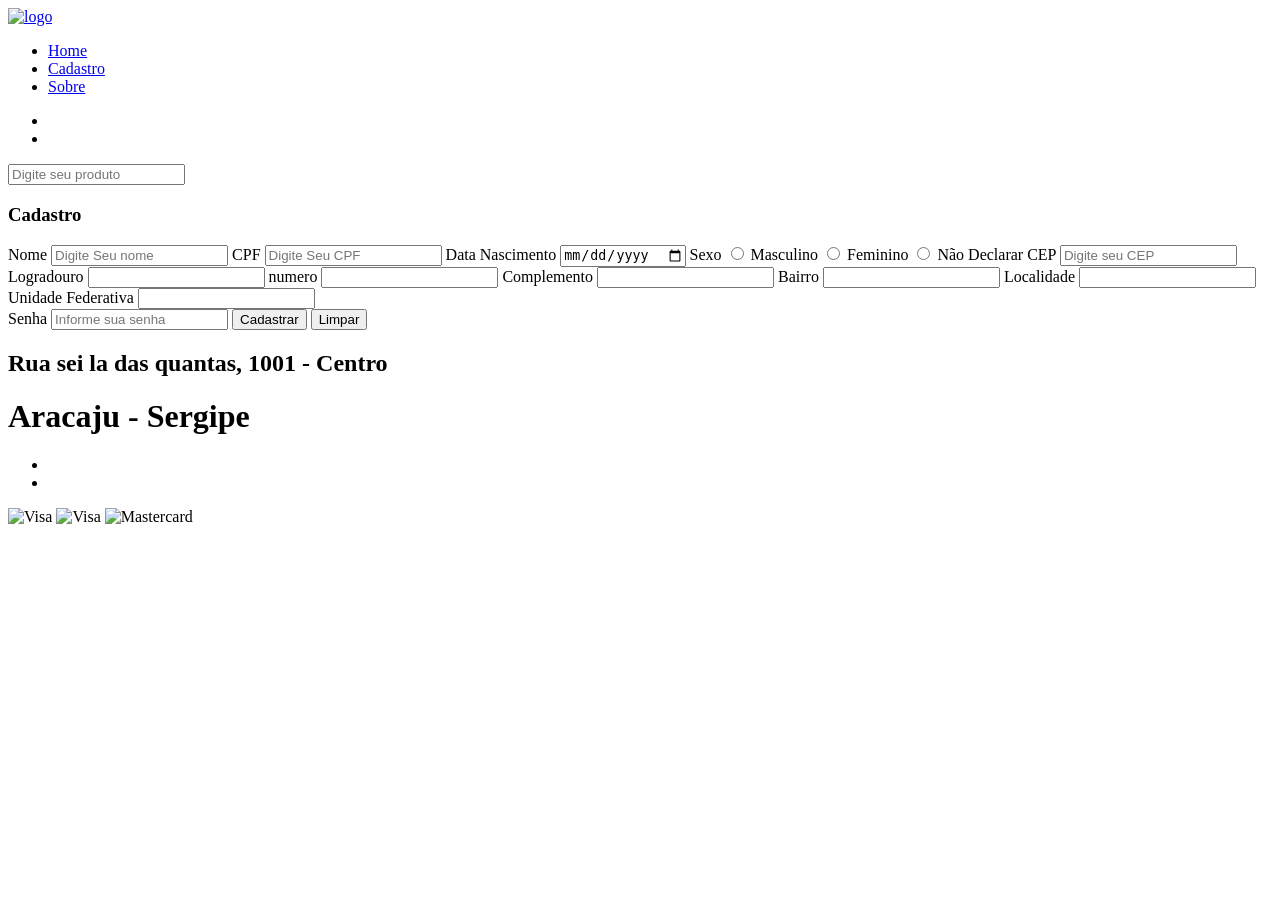
==== paginas/cadastro.html @ a0f3bbe9 "Diversas alterações no paginas/" ====
<!DOCTYPE html>
<html lang="pt-br">
<head>
    <meta charset="UTF-8">
    <meta name="viewport" content="width=device-width, initial-scale=1.0">
    <title>Ateliê odé</title>

    <!--Faça seu comentário-->
    <!--LINK PARA ADICIONAE O FAVICON-->
    <link rel="shortcut icon" href="../imagem/icones/favicon.ico" type="imagem/x-icon">

    <!--LINK PARA O ARQUIVO-->
    <link rel="stylesheet" href="css/style_estrutura_paginas.css">
</head>
<body>
    <main id="geral">
        <header id="cabecalho">
            <div id="logo">
                <a href="index.html">
                    <img src="imagem/icones/logo.png" alt="logo">
                </a>
            </div>

            <nav id="menu">
                <ul>
                    <li><a href="index.html" class="lnk_menu">Home</a></li>
                    <li><a href="paginas/cadastro.html" class="lnk_menu">Cadastro</a></li>
                    <li><a href="paginas/sobre.html" class="lnk_menu">Sobre</a></li>
                </ul>
            </nav>

            <div id="div-icones">
              <ul>
                <li><a href="/paginas/login.html" class="lnk-icone"><img src="imagem/icones/login.png" alt=""></a></li>
                <li><a href="/paginas/carrinho.html" class="lnk-icone"><img src="imagem/icones/carrinho.png" alt=""></a></li>
              </ul>  
            </div>
        </header>

        <section id="pesquisa">
            <input type="text" name="pesquisa" id="pesquisa" placeholder="Digite seu produto">
        </section>
        
       <section id="form">
        <h3>Cadastro</h3>

        <form id="form-pessoa">
            <label for="nome">Nome</label>
            <input type="text" name="nome" id="nome" class="input01" required maxlength="60" placeholder="Digite Seu nome">

            <label for="cpf">CPF</label>
            <input type="text" name="cpf" id="cpf" class="input02" required maxlength="14" placeholder="Digite Seu CPF">

            <label for="data-nascimento">Data Nascimento</label>
            <input type="date" name="data-nascimento" id="data-nascimento" class="input01" required>

            <label for="sexo">Sexo</label>
            <input type="radio" name="sexo" id="sexoM" class="inputOP" value="M"> Masculino
            <input type="radio" name="sexo" id="sexoF" class="inputOP" value="F"> Feminino
            <input type="radio" name="sexo" id="sexoN" class="inputOP" value="N"> Não Declarar

            <label for="cep">CEP</label>
            <input type="text" name="cep" id="cep" class="input02" required maxlength="9" placeholder="Digite seu CEP">

            <div id="div-dados-endereco" class="oculto">
                <label for="logradouro">Logradouro</label>
                <input type="text" name="logradouro" id="logradouro"  class="input01">

                <label for="num-residencia">numero</label>
                <input type="text" name="num-residencia" id="num-residencia"  class="input01">

                <label for="complemente-end">Complemento</label>
                <input type="text" name="complemente-end" id="complemente-end"  class="input01">

                <label for="bairro">Bairro</label>
                <input type="text" name="bairro" id="bairro" class="input01">

                <label for="localidade">Localidade</label>
                <input type="text" name="localidade" id="localidade"  class="input01">

                <label for="uf">Unidade Federativa</label>
                <input type="text" name="uf" id="uf"  class="input01">
            </div>

            <label for="senha">Senha</label>
            <input type="password" name="senha" id="senha" class="input02" required maxlength="6" placeholder="Informe sua senha">

            <button type="submit" id="btn-add">Cadastrar</button>
            <button type="reset" id="btn-limpar">Limpar</button>
        </form>
       </section>

        <footer id="rodape">
            <div id="dadosloja">
                <h2>Rua sei la das quantas, 1001 - Centro</h2>
                <h1>Aracaju - Sergipe</h1>
            </div>

            <div id="icones_sociais">
                <ul>
                    <li><a href="https://www.instagram.com/seu_usario"><img src="imagem/icones/instagram.png" alt=""></a></li>
                    <li><a href="https://www.facebook.com/seu_usario"><img src="imagem/icones/instagram.png" alt=""></a></li>
                </ul>
            </div>

            <div id="div-cartoes">
                <img src="imagem/icones/hipercard.png" alt="Visa">
                <img src="imagem/icones/visa.png" alt="Visa">
                <img src="imagem/icones/master_card.png" alt="Mastercard">
            </div>
        </footer>

    </main>
</body>
</html>
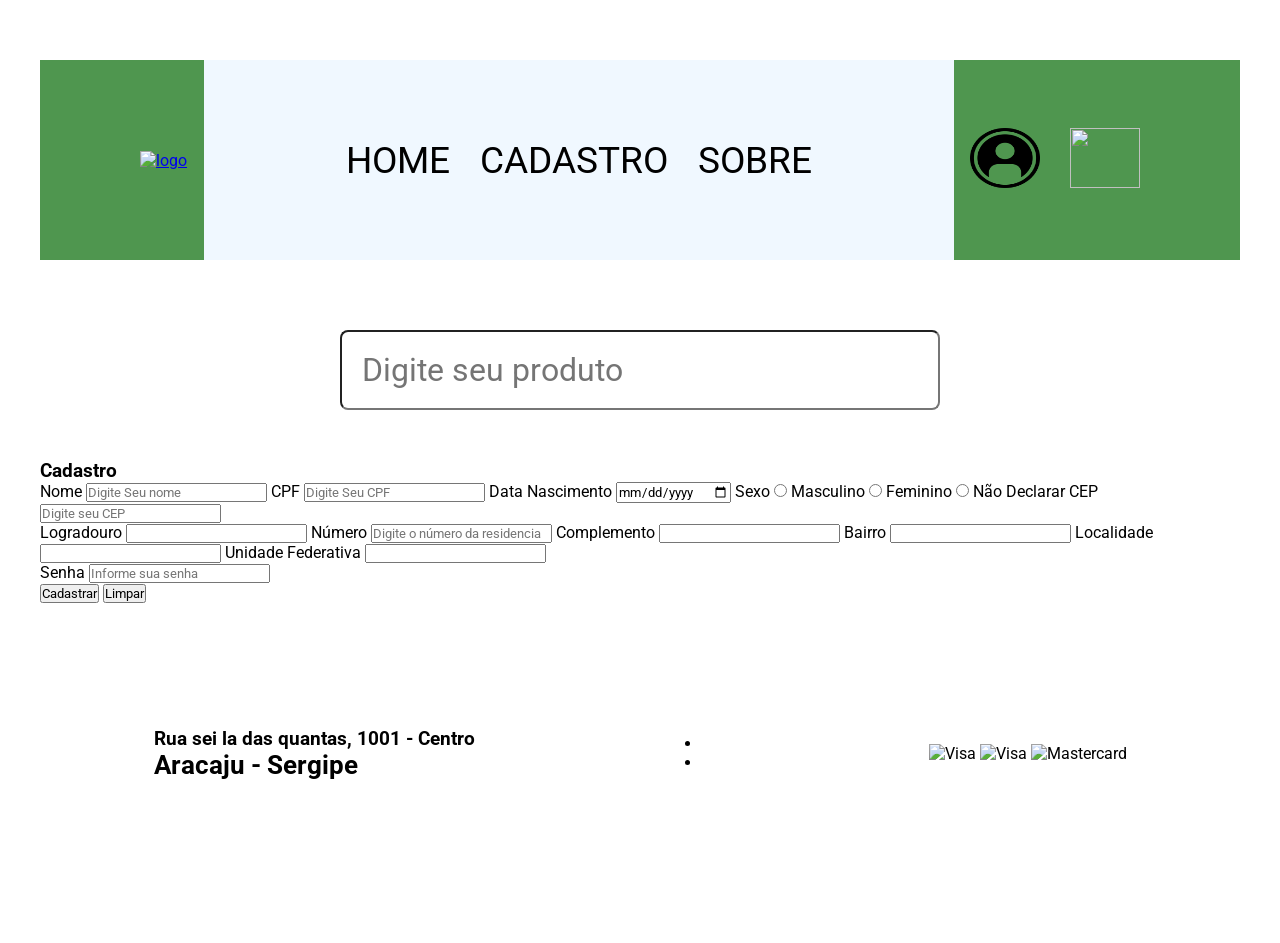
==== commit 27bc8eb2: "Diversas alterações paginas/cadastro.html" ====
--- a/paginas/cadastro.html
+++ b/paginas/cadastro.html
@@ -10,7 +10,8 @@
     <link rel="shortcut icon" href="../imagem/icones/favicon.ico" type="imagem/x-icon">
 
     <!--LINK PARA O ARQUIVO-->
-    <link rel="stylesheet" href="css/style_estrutura_paginas.css">
+    <link rel="stylesheet" href="../css/style_estrutura_paginas.css">
+    <link rel="stylesheet" href="../css/style.formulario.css">
 </head>
 <body>
     <main id="geral">
@@ -31,7 +32,7 @@
 
             <div id="div-icones">
               <ul>
-                <li><a href="/paginas/login.html" class="lnk-icone"><img src="imagem/icones/login.png" alt=""></a></li>
+                <li><a href="../paginas/login.html" class="lnk-icone"><img src="../imagem/icones/login.png" alt=""></a></li>
                 <li><a href="/paginas/carrinho.html" class="lnk-icone"><img src="imagem/icones/carrinho.png" alt=""></a></li>
               </ul>  
             </div>
@@ -66,11 +67,11 @@
                 <label for="logradouro">Logradouro</label>
                 <input type="text" name="logradouro" id="logradouro"  class="input01">
 
-                <label for="num-residencia">numero</label>
-                <input type="text" name="num-residencia" id="num-residencia"  class="input01">
+                <label for="num-residencia">Número</label>
+                <input type="text" name="num-residencia" id="num-residencia"  class="input01" maxlength="10" placeholder="Digite o número da residencia">
 
                 <label for="complemente-end">Complemento</label>
-                <input type="text" name="complemente-end" id="complemente-end"  class="input01">
+                <input type="text" name="complemente-end" id="complemente-end"  class="input01" maxlength="100">
 
                 <label for="bairro">Bairro</label>
                 <input type="text" name="bairro" id="bairro" class="input01">
@@ -85,8 +86,11 @@
             <label for="senha">Senha</label>
             <input type="password" name="senha" id="senha" class="input02" required maxlength="6" placeholder="Informe sua senha">
 
-            <button type="submit" id="btn-add">Cadastrar</button>
-            <button type="reset" id="btn-limpar">Limpar</button>
+            <div id="div-btns">
+              <button type="submit" id="btn-add">Cadastrar</button>
+              <button type="reset" id="btn-limpar">Limpar</button>
+            </div>
+
         </form>
        </section>
 
--- a/css/style_estrutura_paginas.css
+++ b/css/style_estrutura_paginas.css
@@ -0,0 +1,195 @@
+/*IMPORTANDO A FONTE ROBOTO DO GOOGLE FONT*/
+@import url('https://fonts.googleapis.com/css2?family=Roboto:ital,wght@0,100..900;1,100..900&display=swap');
+
+/*ATRIBUINDO EM TODOS OS ELEMENTOS*/
+*{
+    margin: 0px;
+    padding: 0px;
+    box-sizing: border-box;
+    font-family: roboto;
+}
+
+/*CRIANDO VARIAVEIS*/
+:root{
+    --cor_principal: rgb(79, 150, 79);
+    --cor_botao01: rgb(128, 0, 75);
+    --cor_lnk_menu:  ;
+    --cor_vermelha: red ;
+    --cor_suave: ;
+    --cor_branca: ;
+}
+
+/*CONFIGURANDO A TAG main*/
+#geral{
+    margin: 20px;
+    padding: 20px;
+}
+
+/*CONFIGURANDO O CABEÇALHO DA PAGINA*/
+#cabecalho{
+    width: 100%;
+    height: 200px;
+    background-color: var(--cor_principal);
+    padding: 5px 100px;
+    margin: 20px 0px;
+    display: flex;
+    justify-content: space-between;
+    align-items: center;
+}
+
+/*ALTERANDO O TAMANHO DA IMAGEM DO LOGO*/
+#logo img{
+    width: 250px;
+    height: 160px;
+}
+
+/*CONFIGURANDO A TAG NAV POR MEIO DO SEU ID*/
+#menu{
+    background-color: aliceblue;
+    width: 750px;
+    height: 200px;
+    display: flex;
+    align-items: center;
+    justify-content: center;
+}
+
+/*CONFIGURANDO OS LI DO UL DO CABEÇALHO NA HORIZONTAL*/
+#cabecalho ul{
+    display: flex;
+    list-style: none;
+    gap: 30px;
+}
+
+/*CONFIGURANDO OS TAMANHOS DOS ICONES*/
+#div-icones img{
+    width: 70px;
+    height: 60px;
+}
+
+/*FORMATANDO OS MENUS*/
+#menu a:link{
+    font-size: 2.3em;
+    text-transform: uppercase;
+    text-decoration: none;
+    color: var(--cor_lnk_menu);
+}
+
+#menu a:visited{
+    font-size: 2.4em;
+    text-transform: uppercase;
+    text-decoration: none;
+    color: var(--cor_lnk_menu);
+}
+
+#menu a:hover{
+    font-size: 2.4em;
+    text-transform: uppercase;
+    text-decoration: none;
+    color: var(--cor_botao01);
+}
+
+#menu a:active{
+    font-size: 2.4em;
+    text-transform: uppercase;
+    text-decoration: none;
+    color: var(--cor_vermelha);
+}
+
+/*FORMATANDO section PELO ID PESQUISE*/
+#pesquisa{
+    background-color: var(--cor_suave);
+    width: 100%;
+    height: 180px;
+    display: flex;
+    align-items: center;
+    justify-content: center;
+}
+
+#pesquisa input{
+    width: 600px;
+    height: 80px;
+    padding: 20px;
+    border-radius: 8px;
+    font-size: 2em;
+    background-color: var(--cor_lnk_menu);
+}
+
+#cards{
+    width: 1000px;
+    min-height: 600px;
+    margin: 20px 0px;
+    padding: 10px;
+    display: grid;
+    grid-template-columns: repeat(auto-fit, minmax(250px, 1fr));
+    gap: 20px;
+}
+
+.card{
+    width: 250px;
+    min-height: 500px;
+    border: solid 1px var(--cor_principal);
+    padding: 15px;
+    display: flex;
+    flex-direction: column;
+    align-items: center;
+    justify-content: center;
+}
+
+.card:hover{
+    transform: translateY(-5px);
+}
+
+.card img{
+    width: 100%;
+    height: 150px;
+}
+
+.card h2{
+    text-transform: uppercase;
+    letter-spacing: 5px;
+    margin: 10px 0px;
+}
+
+.card h3{
+    margin: 20px 0px;
+}
+
+.card button{
+    width: 100%;
+    height: 45px;
+    text-transform: uppercase;
+    letter-spacing: 5px;
+    border: none;
+    background-color: var(--cor_suave);
+    cursor: pointer;
+}
+
+/*FORMATAÇÃO DO RODAPÉ*/
+#rodape{
+    width: 100%;
+    height: 300px;
+    background-color: var(--cor_suave);
+    display: flex;
+    align-items: center;
+    justify-content: space-around;
+}
+
+#dadosloja{
+    font-size: 0.8em;
+}
+
+#icones-socias ul{
+    list-style: none;
+}
+
+#icones-sociais img{
+    width: 25px;
+    height: 25px;
+    margin-left: 50px;
+}
+
+#div-cartoes img{
+    width: 25px;
+    height: 25px;
+}
+
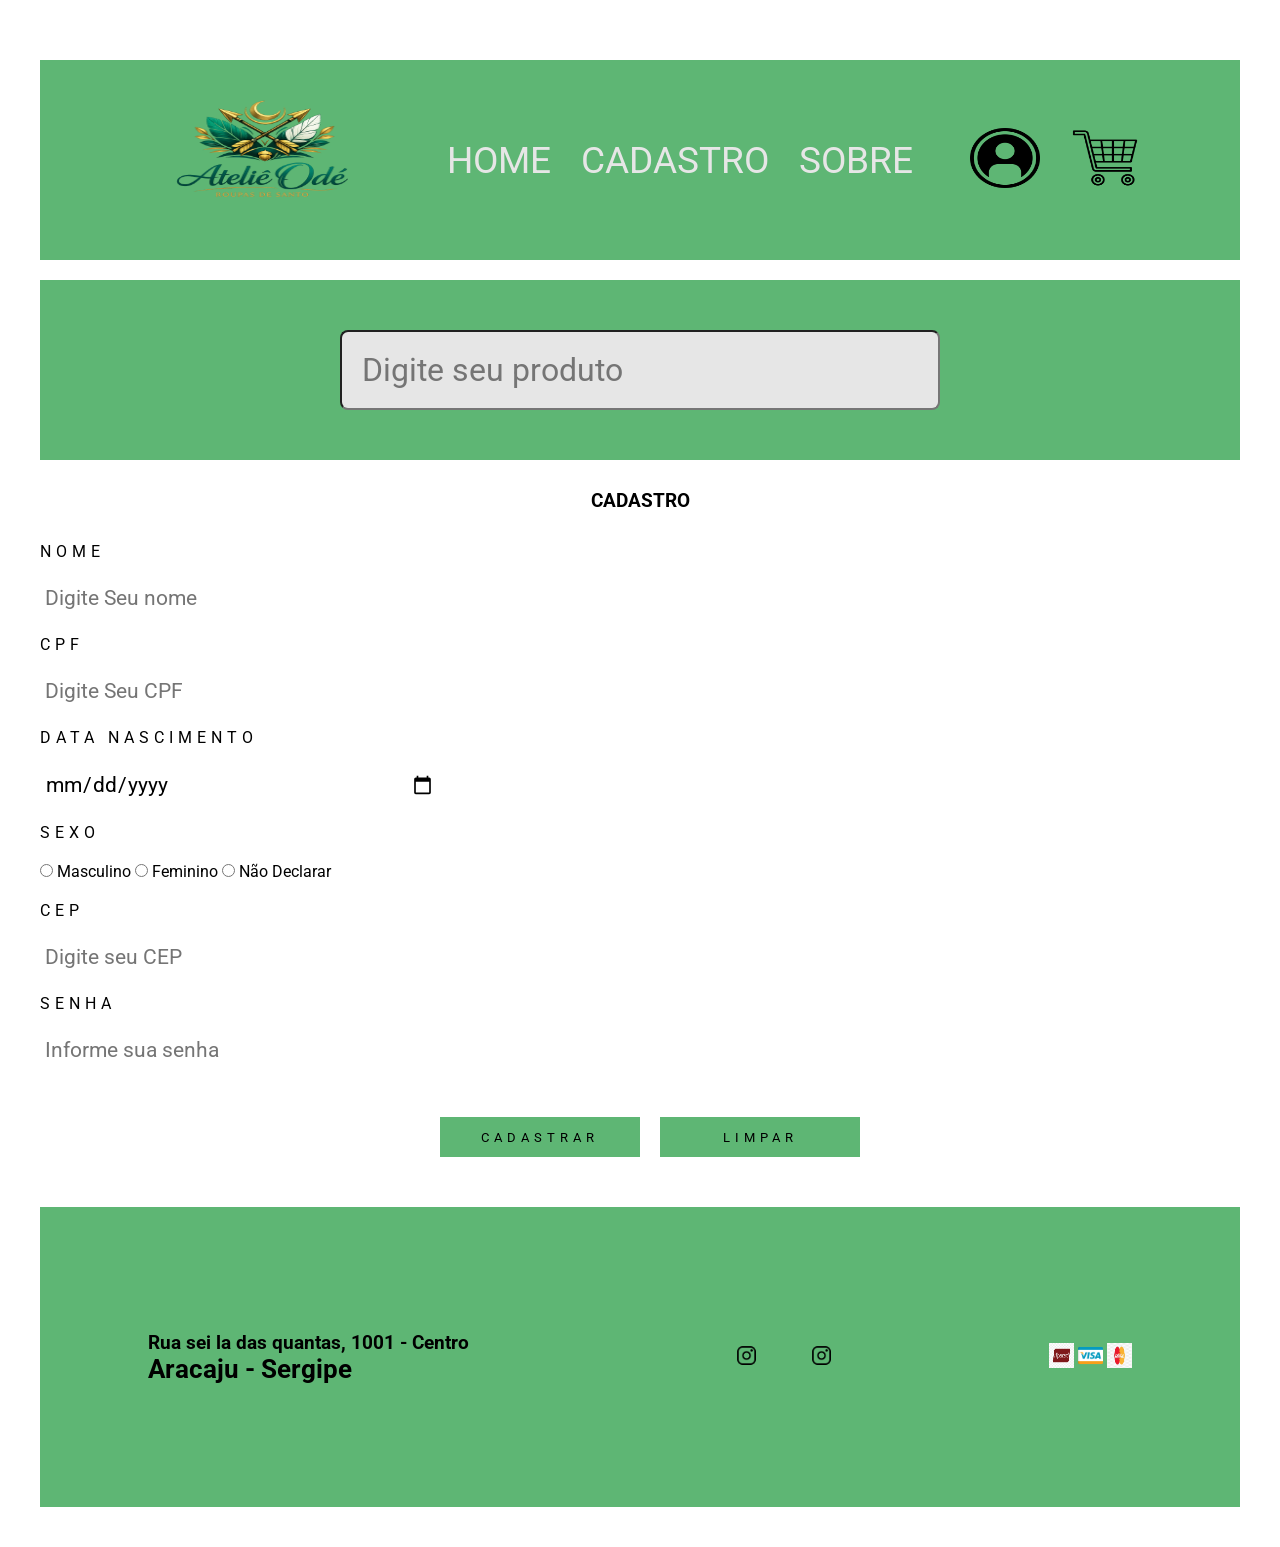
==== commit b2efdedc: "Diversas alterações no arquivo paginas/cadastro.html" ====
--- a/paginas/cadastro.html
+++ b/paginas/cadastro.html
@@ -17,23 +17,23 @@
     <main id="geral">
         <header id="cabecalho">
             <div id="logo">
-                <a href="index.html">
-                    <img src="imagem/icones/logo.png" alt="logo">
+                <a href="../index.html">
+                    <img src="../imagem/icones/logo.png" alt="logo">
                 </a>
             </div>
 
             <nav id="menu">
                 <ul>
-                    <li><a href="index.html" class="lnk_menu">Home</a></li>
-                    <li><a href="paginas/cadastro.html" class="lnk_menu">Cadastro</a></li>
-                    <li><a href="paginas/sobre.html" class="lnk_menu">Sobre</a></li>
+                    <li><a href="../index.html" class="lnk_menu">Home</a></li>
+                    <li><a href="../paginas/cadastro.html" class="lnk_menu">Cadastro</a></li>
+                    <li><a href="../paginas/sobre.html" class="lnk_menu">Sobre</a></li>
                 </ul>
             </nav>
 
             <div id="div-icones">
               <ul>
                 <li><a href="../paginas/login.html" class="lnk-icone"><img src="../imagem/icones/login.png" alt=""></a></li>
-                <li><a href="/paginas/carrinho.html" class="lnk-icone"><img src="imagem/icones/carrinho.png" alt=""></a></li>
+                <li><a href="../paginas/carrinho.html" class="lnk-icone"><img src="../imagem/icones/carrinho.png" alt=""></a></li>
               </ul>  
             </div>
         </header>
@@ -53,7 +53,7 @@
             <input type="text" name="cpf" id="cpf" class="input02" required maxlength="14" placeholder="Digite Seu CPF">
 
             <label for="data-nascimento">Data Nascimento</label>
-            <input type="date" name="data-nascimento" id="data-nascimento" class="input01" required>
+            <input type="date" name="data-nascimento" id="data-nascimento" class="input02" required>
 
             <label for="sexo">Sexo</label>
             <input type="radio" name="sexo" id="sexoM" class="inputOP" value="M"> Masculino
@@ -68,7 +68,7 @@
                 <input type="text" name="logradouro" id="logradouro"  class="input01">
 
                 <label for="num-residencia">Número</label>
-                <input type="text" name="num-residencia" id="num-residencia"  class="input01" maxlength="10" placeholder="Digite o número da residencia">
+                <input type="text" name="num-residencia" id="num-residencia"  class="input02" maxlength="10" placeholder="Digite o número da residencia">
 
                 <label for="complemente-end">Complemento</label>
                 <input type="text" name="complemente-end" id="complemente-end"  class="input01" maxlength="100">
@@ -80,7 +80,7 @@
                 <input type="text" name="localidade" id="localidade"  class="input01">
 
                 <label for="uf">Unidade Federativa</label>
-                <input type="text" name="uf" id="uf"  class="input01">
+                <input type="text" name="uf" id="uf"  class="input02">
             </div>
 
             <label for="senha">Senha</label>
@@ -102,15 +102,15 @@
 
             <div id="icones_sociais">
                 <ul>
-                    <li><a href="https://www.instagram.com/seu_usario"><img src="imagem/icones/instagram.png" alt=""></a></li>
-                    <li><a href="https://www.facebook.com/seu_usario"><img src="imagem/icones/instagram.png" alt=""></a></li>
+                    <li><a href="https://www.instagram.com/seu_usario"><img src="../imagem/icones/instagram.png" alt=""></a></li>
+                    <li><a href="https://www.facebook.com/seu_usario"><img src="../imagem/icones/instagram.png" alt=""></a></li>
                 </ul>
             </div>
 
             <div id="div-cartoes">
-                <img src="imagem/icones/hipercard.png" alt="Visa">
-                <img src="imagem/icones/visa.png" alt="Visa">
-                <img src="imagem/icones/master_card.png" alt="Mastercard">
+                <img src="../imagem/icones/hipercard.png" alt="Visa">
+                <img src="../imagem/icones/visa.png" alt="Visa">
+                <img src="../imagem/icones/master_card.png" alt="Mastercard">
             </div>
         </footer>
 
--- a/css/style_estrutura_paginas.css
+++ b/css/style_estrutura_paginas.css
@@ -11,12 +11,12 @@
 
 /*CRIANDO VARIAVEIS*/
 :root{
-    --cor_principal: rgb(79, 150, 79);
+    --cor_principal: #5eb674;
     --cor_botao01: rgb(128, 0, 75);
-    --cor_lnk_menu:  ;
+    --cor_lnk_menu: #e6e6e6;
     --cor_vermelha: red ;
-    --cor_suave: ;
-    --cor_branca: ;
+    --cor_suave: #5eb674;
+    --cor_branca: #ffff;
 }
 
 /*CONFIGURANDO A TAG main*/
@@ -45,8 +45,7 @@
 
 /*CONFIGURANDO A TAG NAV POR MEIO DO SEU ID*/
 #menu{
-    background-color: aliceblue;
-    width: 750px;
+    background-color: var(--cor_principal);
     height: 200px;
     display: flex;
     align-items: center;
@@ -178,11 +177,12 @@
     font-size: 0.8em;
 }
 
-#icones-socias ul{
+#icones_sociais ul{
     list-style: none;
+    display: flex;
 }
 
-#icones-sociais img{
+#icones_sociais img{
     width: 25px;
     height: 25px;
     margin-left: 50px;
@@ -191,5 +191,4 @@
 #div-cartoes img{
     width: 25px;
     height: 25px;
-}
-
+}
--- a/css/style.formulario.css
+++ b/css/style.formulario.css
@@ -0,0 +1,60 @@
+@import url(style_estrutura_paginas.css);
+
+/*FORMATANDO SECTION formulario*/
+#formulario{
+    width: 1000px;
+    min-height: 600px;
+    padding: 20px;
+}
+
+h3{
+    text-align: center;
+    text-transform: uppercase;
+    margin: 30px 0px;
+}
+
+label{
+    display: block;
+    margin: 20px 0px;
+    text-transform: uppercase;
+    letter-spacing: 5px;
+}
+
+.input01, .input02{
+    border: none;
+    border-bottom: 1px solid var(--cor_pincipal);
+    font-size: 1.3em;
+    padding: 5px;
+}
+
+.input01{
+    width: 800px;
+}
+
+.input02{
+    width: 400px;
+}
+
+#div-btns{
+    height: 60px;
+    margin: 40px 0px;
+    display: flex;
+    align-items: center;
+    justify-content: center;
+}
+
+#div-btns button{
+    width: 200px;
+    height: 40px;
+    margin-left: 20px;
+    background-color: var(--cor_suave);
+    border: none;
+    text-transform: uppercase;
+    cursor: pointer;
+    font-size: 0.8em;
+    letter-spacing: 5px;
+}
+
+.oculto{
+    display: none;
+}
